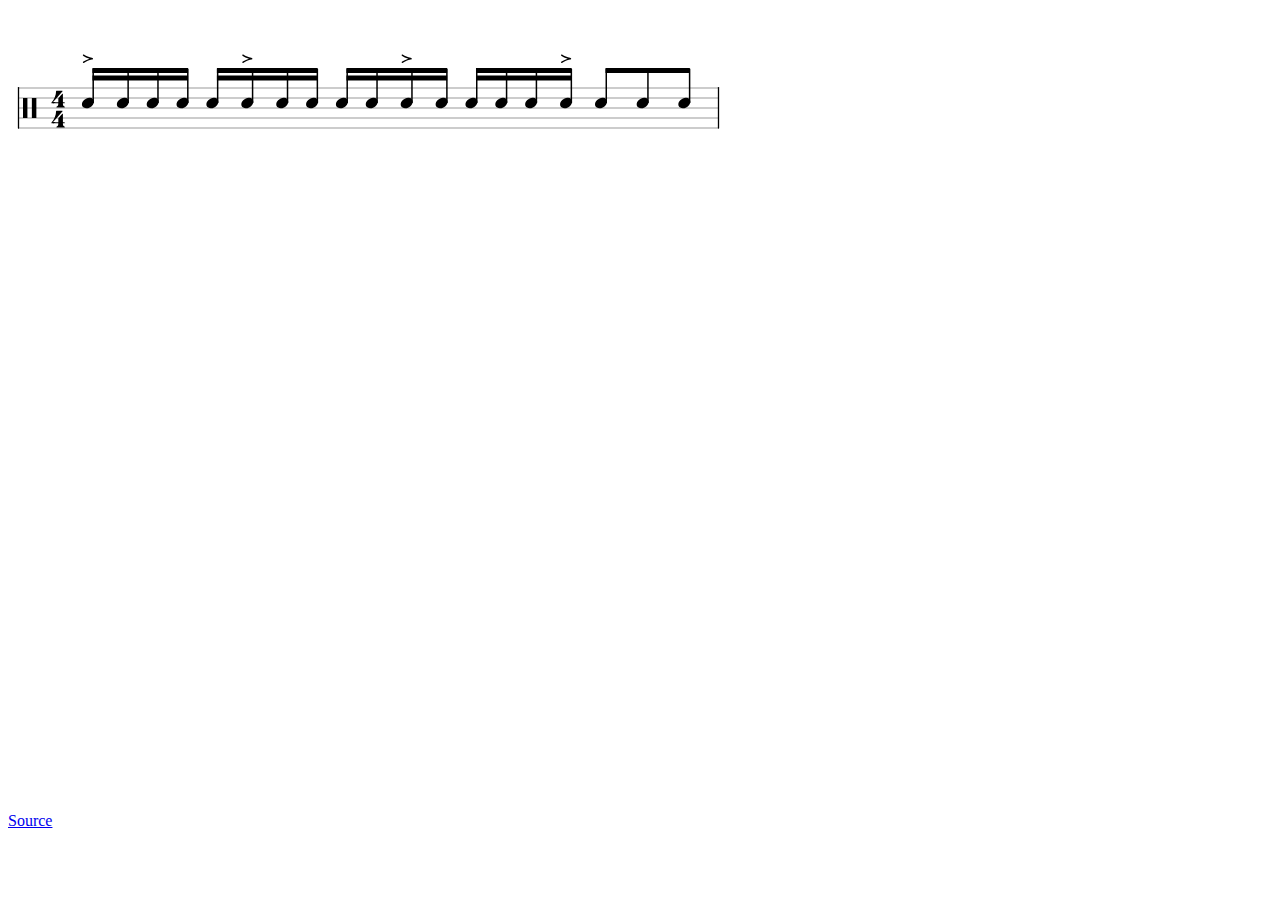
==== vex-practice/vex-practice-4.html @ e1e54441 "Beat by Beat Progress" ====
<!DOCTYPE html>
<html>
<head>
	<title>Practice 4</title>
	<script src="vexflow-debug.js"></script>
</head>
	<body>
		<div id="bar"></div>
		<a href="https://github.com/0xfe/vexflow/wiki/The-VexFlow-Tutorial">Source</a>

		<script src="vex-practice-4.js"></script>
	</body>
</html>
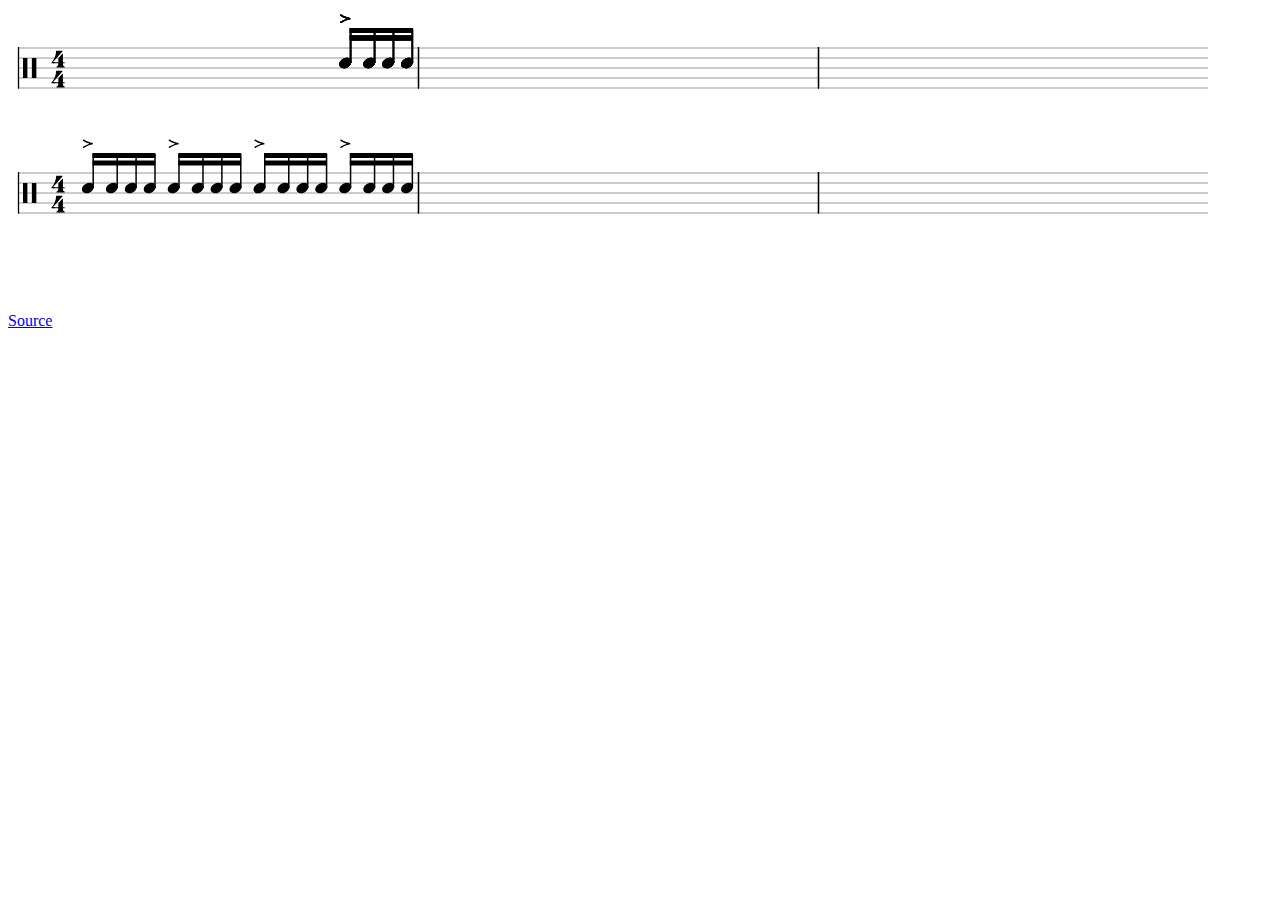
==== commit ee1fb88f: "Generator Progress" ====
--- a/vex-practice/vex-practice-4.html
+++ b/vex-practice/vex-practice-4.html
@@ -10,4 +10,4 @@
 
 		<script src="vex-practice-4.js"></script>
 	</body>
-</html>+</html>
